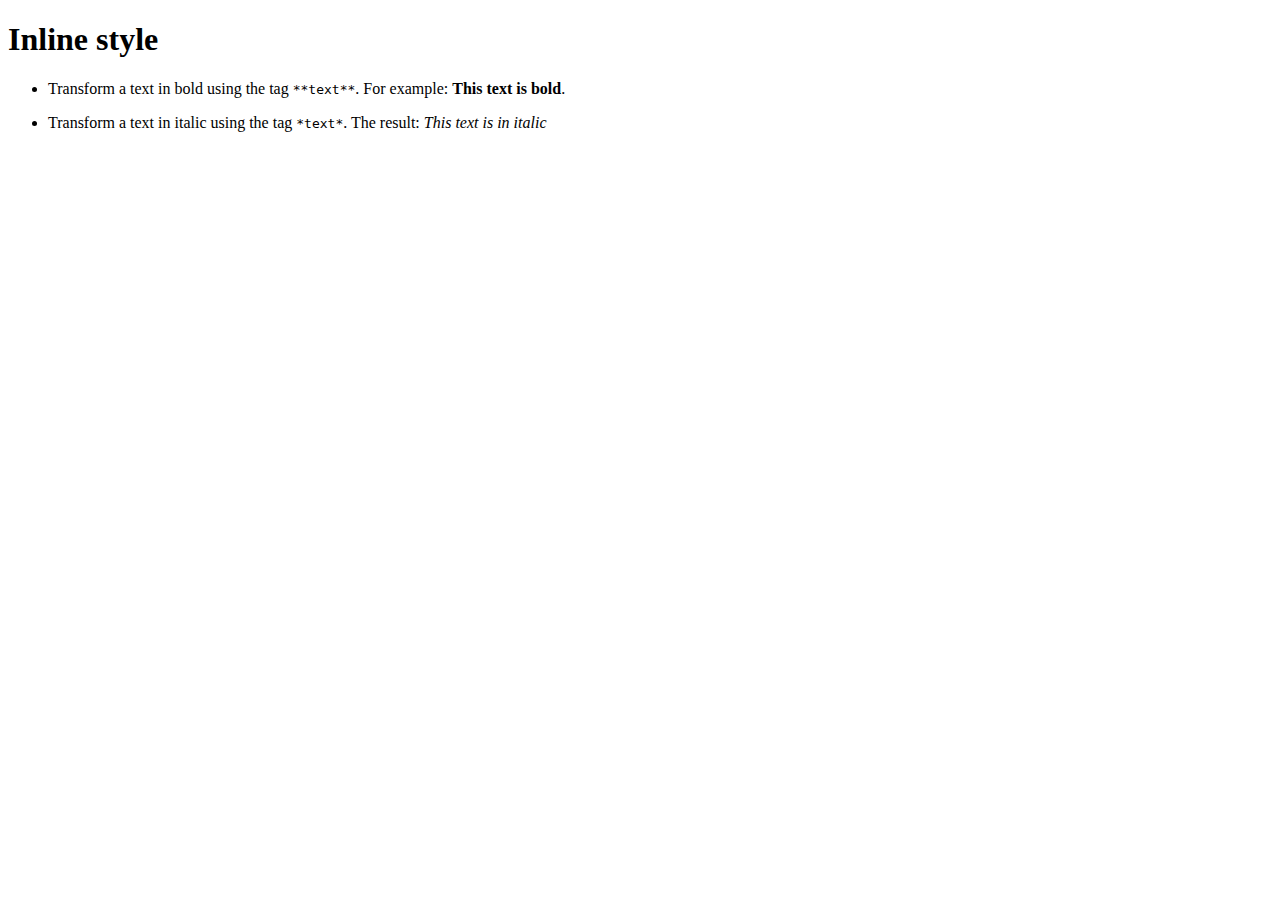
==== examples/index.html @ c260c2bb "First commit" ====
<!DOCTYPE html><html><head><meta charset="UTF-8"><title>Markdown Advance</title><link href="file:///home/david/workspace/django/markdown/markdown/examples/data/style.css" rel="stylesheet" type="text/css"></head><body><h1>Inline style</h1>

<ul><li><p>Transform a text in bold using the tag <code>**text**</code>. For example: <strong>This text is bold</strong>.</p>
</li><li><p>Transform a text in italic using the tag <code>*text*</code>. The result: <em>This text is in italic</em></p></li></ul></body>
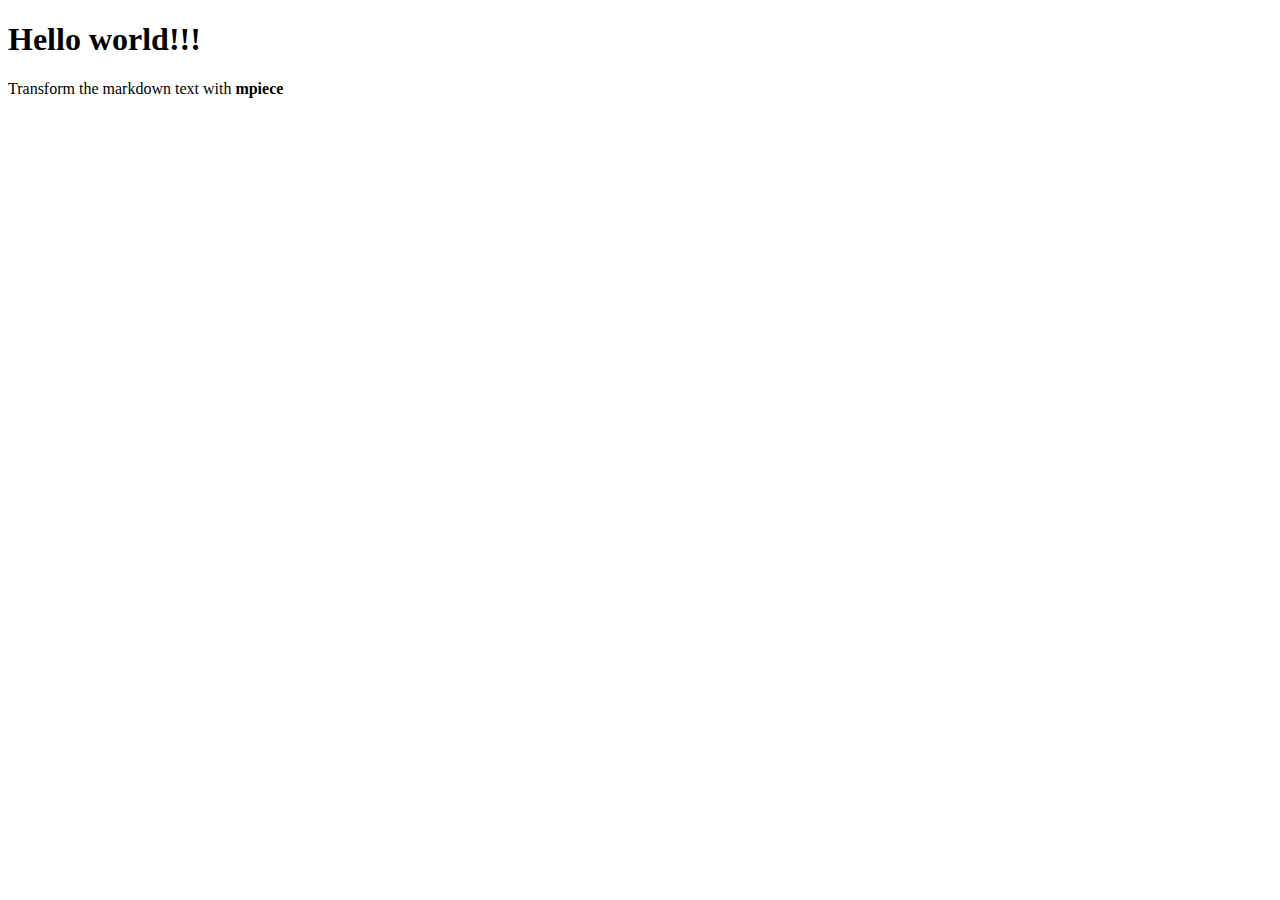
==== commit c2c00738: "Upload docs" ====
--- a/examples/index.html
+++ b/examples/index.html
@@ -1,4 +1,3 @@
-<!DOCTYPE html><html><head><meta charset="UTF-8"><title>Markdown Advance</title><link href="file:///home/david/workspace/django/markdown/markdown/examples/data/style.css" rel="stylesheet" type="text/css"></head><body><h1>Inline style</h1>
+<!DOCTYPE html><html><head><meta charset="UTF-8"><title>Markdown Advance</title><link href="file:///home/david/workspace/django/markdown/markdown/examples/data/style.css" rel="stylesheet" type="text/css"></head><body><h1>Hello world!!!</h1>
 
-<ul><li><p>Transform a text in bold using the tag <code>**text**</code>. For example: <strong>This text is bold</strong>.</p>
-</li><li><p>Transform a text in italic using the tag <code>*text*</code>. The result: <em>This text is in italic</em></p></li></ul></body>+<p>Transform the markdown text with <strong>mpiece</strong></p></body>